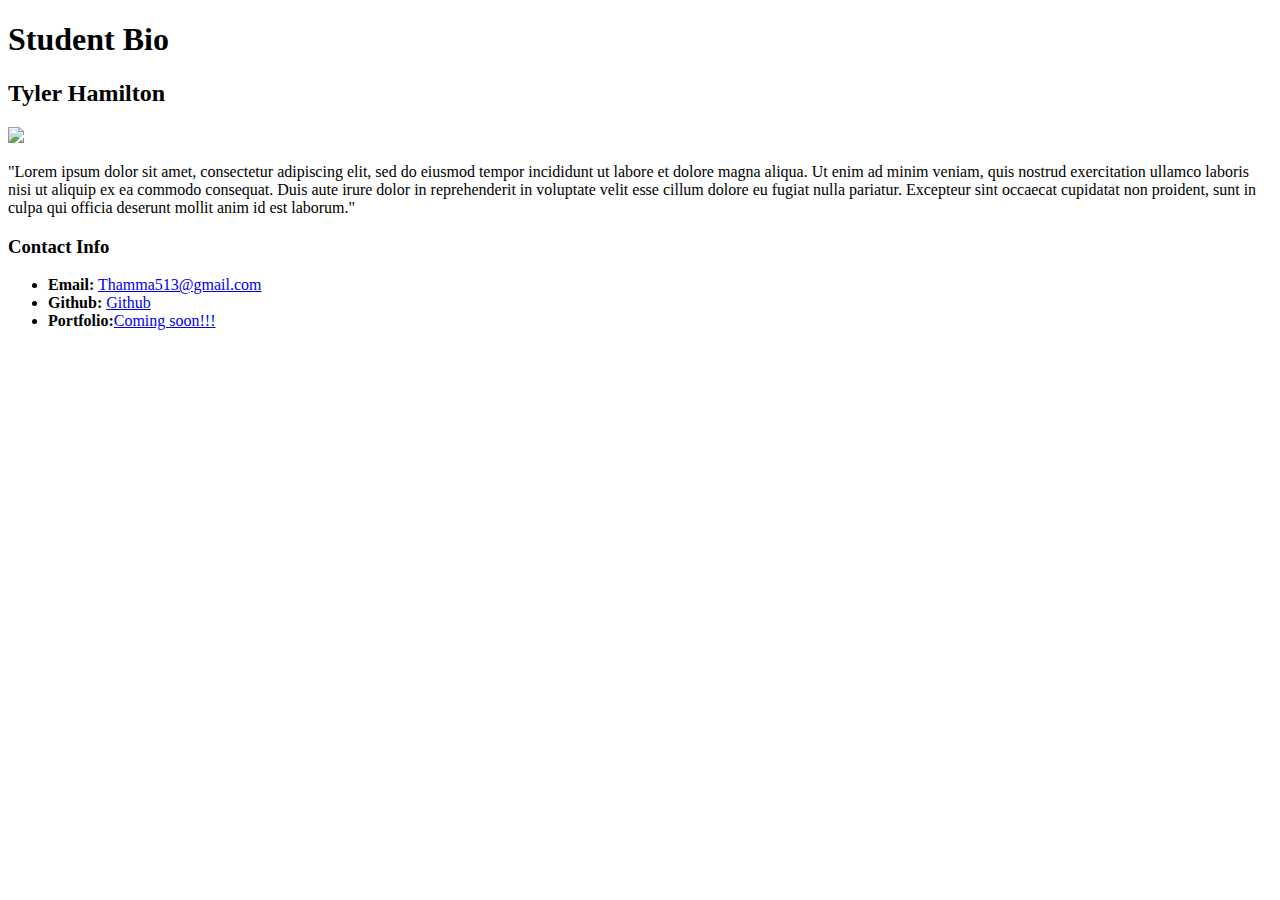
==== index.html @ f0f45cc4 "second-commit" ====
<!DOCTYPE html>
<HTML lang="en-us">
    <head>
        <title> Tyler's Bio</title>
        <meta charset="utf-8">  
        <link rel="stylesheet" type="text/css" href="css/style.css">
    </head>
    <body>
         <header>
        <h1>Student Bio</h1>
         </header>
        <div class="container">
            <section id="Main Bio">
                <h2>Tyler Hamilton </h2>
                <img id="Bio Image" src="http://placekitten.com/200/300">
                <p>"Lorem ipsum dolor sit amet, consectetur adipiscing elit, sed do eiusmod tempor incididunt ut labore et dolore magna aliqua. Ut enim ad minim veniam, quis nostrud exercitation ullamco laboris nisi ut aliquip ex ea commodo consequat. Duis aute irure dolor in reprehenderit in voluptate velit esse cillum dolore eu fugiat nulla pariatur. Excepteur sint occaecat cupidatat non proident, sunt in culpa qui officia deserunt mollit anim id est laborum."</p>
            </section>

        
            <section id="Contact Info">

            <h3>Contact Info</h3>
                <ul>
                    <li><strong>Email:</strong> <a href="mailto;Thamma513@gmail.com">Thamma513@gmail.com</a></li>
                    <li><strong>Github:</strong> <a href="https://github.com/thamma513">Github</a></li>
                    <li><strong>Portfolio:</strong><a href="#">Coming soon!!!</a></li>
                </ul>
            </section>
        </div>
    </body>
</HTML>
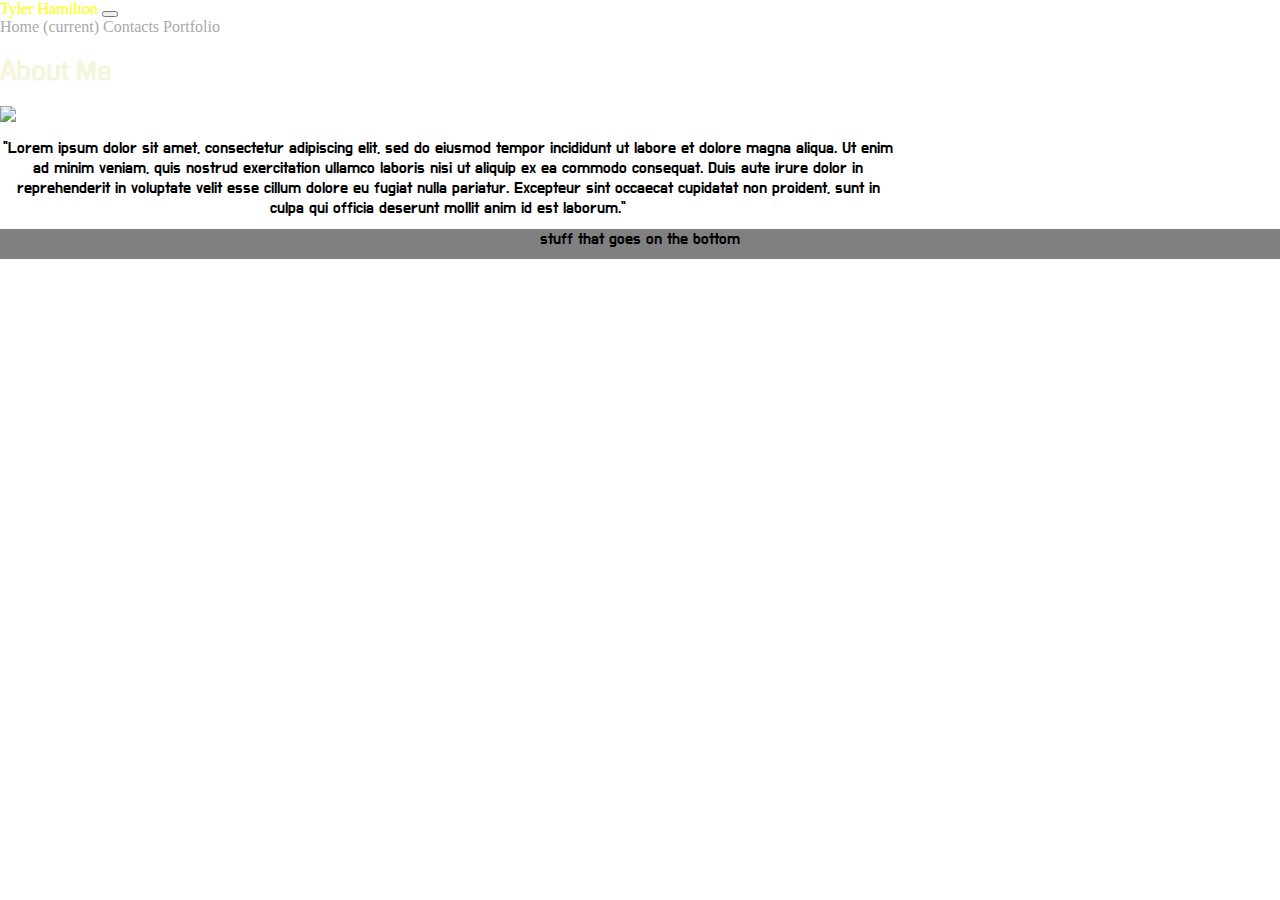
==== commit 9885d077: "Add files via upload" ====
--- a/index.html
+++ b/index.html
@@ -1,31 +1,44 @@
-<!DOCTYPE html>
-<HTML lang="en-us">
-    <head>
-        <title> Tyler's Bio</title>
-        <meta charset="utf-8">  
-        <link rel="stylesheet" type="text/css" href="css/style.css">
-    </head>
-    <body>
-         <header>
-        <h1>Student Bio</h1>
-         </header>
-        <div class="container">
-            <section id="Main Bio">
-                <h2>Tyler Hamilton </h2>
-                <img id="Bio Image" src="http://placekitten.com/200/300">
-                <p>"Lorem ipsum dolor sit amet, consectetur adipiscing elit, sed do eiusmod tempor incididunt ut labore et dolore magna aliqua. Ut enim ad minim veniam, quis nostrud exercitation ullamco laboris nisi ut aliquip ex ea commodo consequat. Duis aute irure dolor in reprehenderit in voluptate velit esse cillum dolore eu fugiat nulla pariatur. Excepteur sint occaecat cupidatat non proident, sunt in culpa qui officia deserunt mollit anim id est laborum."</p>
-            </section>
-
-        
-            <section id="Contact Info">
-
-            <h3>Contact Info</h3>
-                <ul>
-                    <li><strong>Email:</strong> <a href="mailto;Thamma513@gmail.com">Thamma513@gmail.com</a></li>
-                    <li><strong>Github:</strong> <a href="https://github.com/thamma513">Github</a></li>
-                    <li><strong>Portfolio:</strong><a href="#">Coming soon!!!</a></li>
-                </ul>
-            </section>
-        </div>
-    </body>
-</HTML>+<DOCTYPE HTML>
+    <html lang="en-us">
+        <head>
+        <meta charset="UTF-8">
+        <link rel="stylesheet" href="https://stackpath.bootstrapcdn.com/bootstrap/4.1.0/css/bootstrap.min.css" integrity="sha384-9gVQ4dYFwwWSjIDZnLEWnxCjeSWFphJiwGPXr1jddIhOegiu1FwO5qRGvFXOdJZ4" crossorigin="anonymous">
+       
+        <link rel="stylesheet" href="https://use.fontawesome.com/releases/v5.0.10/css/all.css" integrity="sha384-+d0P83n9kaQMCwj8F4RJB66tzIwOKmrdb46+porD/OvrJ+37WqIM7UoBtwHO6Nlg" crossorigin="anonymous">
+        <link href="https://fonts.googleapis.com/css?family=Do+Hyeon|Gugi" rel="stylesheet">
+        <link rel="stylesheet" href="Assets/CSS/style.css">
+        <script src="https://code.jquery.com/jquery-3.3.1.slim.min.js" integrity="sha384-q8i/X+965DzO0rT7abK41JStQIAqVgRVzpbzo5smXKp4YfRvH+8abtTE1Pi6jizo" crossorigin="anonymous"></script>
+        <script src="https://cdnjs.cloudflare.com/ajax/libs/popper.js/1.14.0/umd/popper.min.js" integrity="sha384-cs/chFZiN24E4KMATLdqdvsezGxaGsi4hLGOzlXwp5UZB1LY//20VyM2taTB4QvJ" crossorigin="anonymous"></script>
+        <script src="https://stackpath.bootstrapcdn.com/bootstrap/4.1.0/js/bootstrap.min.js" integrity="sha384-uefMccjFJAIv6A+rW+L4AHf99KvxDjWSu1z9VI8SKNVmz4sk7buKt/6v9KI65qnm" crossorigin="anonymous"></script>
+            <title>Tyler's Portfolio</title>
+        </head>
+        <body background="https://www.walldevil.com/wallpapers/a66/back-ground-background-images-website-official.jpg">   
+        
+            <nav class="navbar navbar-expand-lg navbar-light bg-dark">
+                <a class="navbar-brand" href="#">Tyler Hamilton</a>
+                <button class="navbar-toggler" type="button" data-toggle="collapse" data-target="#navbarNavAltMarkup" aria-controls="navbarNavAltMarkup" aria-expanded="false" aria-label="Toggle navigation">
+                  <span class="navbar-toggler-icon"></span>
+                </button>
+                <div class="collapse navbar-collapse" id="navbarNavAltMarkup">
+                  <div class="navbar-nav">
+                    <a class="nav-item nav-link active" href="index.html">Home <span class="sr-only">(current)</span></a>
+                    <a class="nav-item nav-link" href="contacts.html">Contacts</a>
+                    <a class="nav-item nav-link" href="portfolio.html">Portfolio</a>
+                  </div>
+                </div>
+              </nav> 
+                               
+         </header>
+           
+            <section id="Main-Bio">
+                        <h2>About Me</h2>
+                    <div>
+                        <img id="Bio Image" src="http://placekitten.com/200/300">
+                        <p>"Lorem ipsum dolor sit amet, consectetur adipiscing elit, sed do eiusmod tempor incididunt ut labore et dolore magna aliqua. Ut enim ad minim veniam, quis nostrud exercitation ullamco laboris nisi ut aliquip ex ea commodo consequat. Duis aute irure dolor in reprehenderit in voluptate velit esse cillum dolore eu fugiat nulla pariatur. Excepteur sint occaecat cupidatat non proident, sunt in culpa qui officia deserunt mollit anim id est laborum."</p>
+             </section>
+        </body>
+        <footer>
+                <p>stuff that goes on the bottom</p>
+        </footer>
+    </html>
+</DOCTYPE>--- a/Assets/CSS/style.css
+++ b/Assets/CSS/style.css
@@ -0,0 +1,85 @@
+h1, h2, h3, h4, .page-links{
+    font-family: 'Gugi', cursive;
+}
+p{
+    font-family: 'Do Hyeon', sans-serif;
+}
+h2{
+    border: 5px, black;
+    margin:0,auto;
+    width: 20%;
+    background-color:transparent;
+    color:black;
+}
+body{
+    background-image: url ("https://www.walldevil.com/wallpapers/a66/back-ground-background-images-website-official.jpg") ;
+    margin:0;
+    padding:0;
+    height:100%;
+    width:100%;
+}
+header{
+    background-color: aliceblue;
+    border-bottom: 5px, black;
+    padding: 0px;
+    margin:0px,auto;
+    width:100%;
+}
+#Main-Bio{
+    width:70%;
+}
+#name{
+    float: left;
+    background-color: aqua;
+    color: black
+}   
+footer{
+    position: relative; 
+    bottom: 5px;
+    border-style: solid;
+    border: black, 5px;
+    height: 30px;
+    width: 100%;
+    background-color:gray;
+    display:block;
+}
+h2{
+    color: beige;
+}
+#Contact Info{
+    border-style: solid;
+    border: black, 5px;
+    display: block;
+}
+p{
+    text-align: center; 
+}
+
+.card-group{
+    display:flex;
+}
+.card-body{
+    background-image: URL("https://www.walldevil.com/wallpapers/a66/back-ground-background-images-website-official.jpg")
+}
+.card-title{
+    color: white;
+}
+.card-text{
+    color: white;
+}
+a {
+    text-decoration: none;
+    color: darkgray;
+}
+a:hover{
+    color: yellow;
+    text-decoration: none;
+}
+a:focus{
+    text-decoration: none;
+    color: green;
+}
+a:active{
+    text-decoration: none;
+    color: red;
+}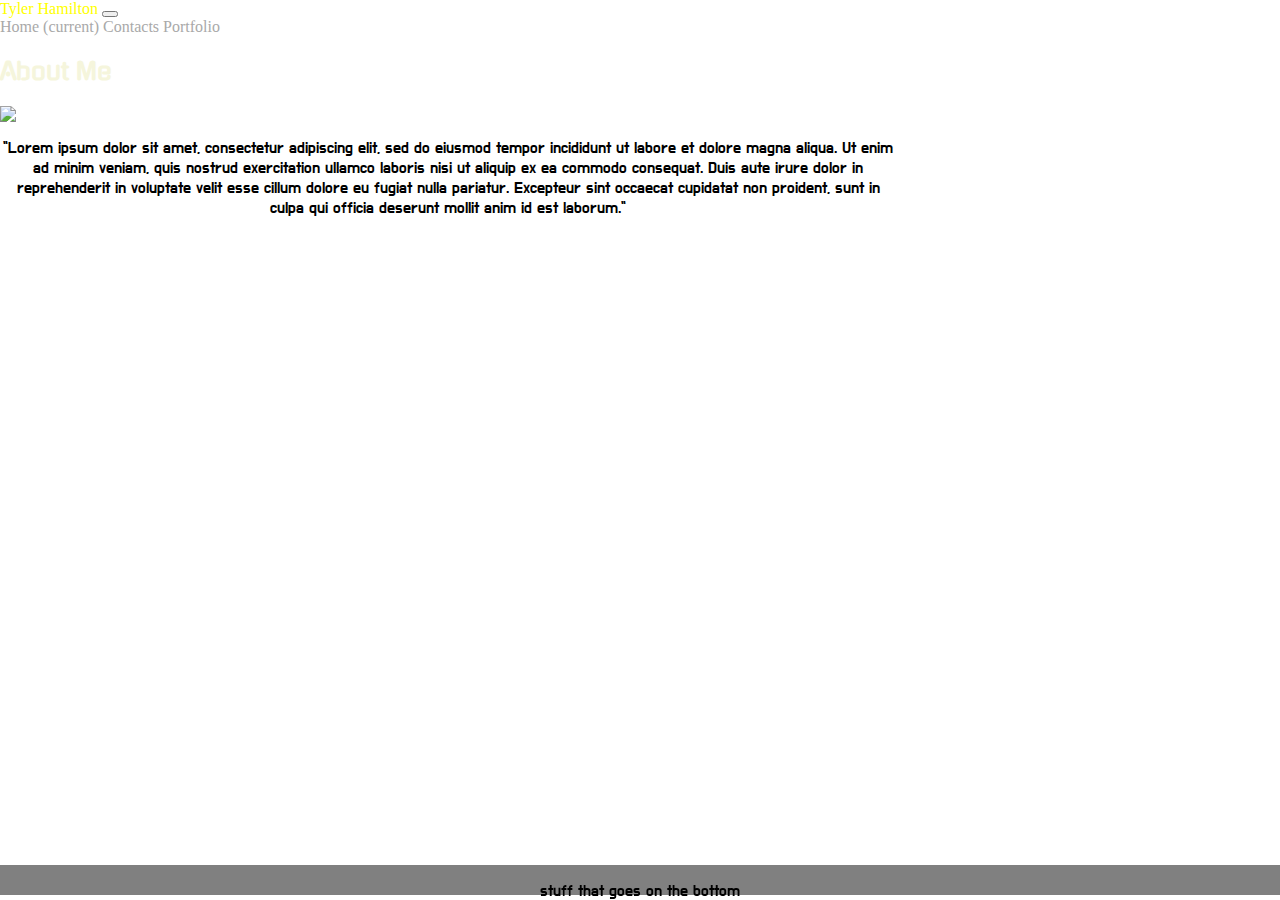
==== commit 7e4c274c: "fourth commit" ====
--- a/index.html
+++ b/index.html
@@ -1,44 +1,44 @@
-<DOCTYPE HTML>
-    <html lang="en-us">
-        <head>
-        <meta charset="UTF-8">
-        <link rel="stylesheet" href="https://stackpath.bootstrapcdn.com/bootstrap/4.1.0/css/bootstrap.min.css" integrity="sha384-9gVQ4dYFwwWSjIDZnLEWnxCjeSWFphJiwGPXr1jddIhOegiu1FwO5qRGvFXOdJZ4" crossorigin="anonymous">
-       
-        <link rel="stylesheet" href="https://use.fontawesome.com/releases/v5.0.10/css/all.css" integrity="sha384-+d0P83n9kaQMCwj8F4RJB66tzIwOKmrdb46+porD/OvrJ+37WqIM7UoBtwHO6Nlg" crossorigin="anonymous">
-        <link href="https://fonts.googleapis.com/css?family=Do+Hyeon|Gugi" rel="stylesheet">
-        <link rel="stylesheet" href="Assets/CSS/style.css">
-        <script src="https://code.jquery.com/jquery-3.3.1.slim.min.js" integrity="sha384-q8i/X+965DzO0rT7abK41JStQIAqVgRVzpbzo5smXKp4YfRvH+8abtTE1Pi6jizo" crossorigin="anonymous"></script>
-        <script src="https://cdnjs.cloudflare.com/ajax/libs/popper.js/1.14.0/umd/popper.min.js" integrity="sha384-cs/chFZiN24E4KMATLdqdvsezGxaGsi4hLGOzlXwp5UZB1LY//20VyM2taTB4QvJ" crossorigin="anonymous"></script>
-        <script src="https://stackpath.bootstrapcdn.com/bootstrap/4.1.0/js/bootstrap.min.js" integrity="sha384-uefMccjFJAIv6A+rW+L4AHf99KvxDjWSu1z9VI8SKNVmz4sk7buKt/6v9KI65qnm" crossorigin="anonymous"></script>
-            <title>Tyler's Portfolio</title>
-        </head>
-        <body background="https://www.walldevil.com/wallpapers/a66/back-ground-background-images-website-official.jpg">   
-        
-            <nav class="navbar navbar-expand-lg navbar-light bg-dark">
-                <a class="navbar-brand" href="#">Tyler Hamilton</a>
-                <button class="navbar-toggler" type="button" data-toggle="collapse" data-target="#navbarNavAltMarkup" aria-controls="navbarNavAltMarkup" aria-expanded="false" aria-label="Toggle navigation">
-                  <span class="navbar-toggler-icon"></span>
-                </button>
-                <div class="collapse navbar-collapse" id="navbarNavAltMarkup">
-                  <div class="navbar-nav">
-                    <a class="nav-item nav-link active" href="index.html">Home <span class="sr-only">(current)</span></a>
-                    <a class="nav-item nav-link" href="contacts.html">Contacts</a>
-                    <a class="nav-item nav-link" href="portfolio.html">Portfolio</a>
-                  </div>
-                </div>
-              </nav> 
-                               
-         </header>
-           
-            <section id="Main-Bio">
-                        <h2>About Me</h2>
-                    <div>
-                        <img id="Bio Image" src="http://placekitten.com/200/300">
-                        <p>"Lorem ipsum dolor sit amet, consectetur adipiscing elit, sed do eiusmod tempor incididunt ut labore et dolore magna aliqua. Ut enim ad minim veniam, quis nostrud exercitation ullamco laboris nisi ut aliquip ex ea commodo consequat. Duis aute irure dolor in reprehenderit in voluptate velit esse cillum dolore eu fugiat nulla pariatur. Excepteur sint occaecat cupidatat non proident, sunt in culpa qui officia deserunt mollit anim id est laborum."</p>
-             </section>
-        </body>
-        <footer>
-                <p>stuff that goes on the bottom</p>
-        </footer>
-    </html>
+<DOCTYPE HTML>
+    <html lang="en-us">
+        <head>
+        <meta charset="UTF-8">
+        <link rel="stylesheet" href="https://stackpath.bootstrapcdn.com/bootstrap/4.1.0/css/bootstrap.min.css" integrity="sha384-9gVQ4dYFwwWSjIDZnLEWnxCjeSWFphJiwGPXr1jddIhOegiu1FwO5qRGvFXOdJZ4" crossorigin="anonymous">
+       
+        <link rel="stylesheet" href="https://use.fontawesome.com/releases/v5.0.10/css/all.css" integrity="sha384-+d0P83n9kaQMCwj8F4RJB66tzIwOKmrdb46+porD/OvrJ+37WqIM7UoBtwHO6Nlg" crossorigin="anonymous">
+        <link href="https://fonts.googleapis.com/css?family=Do+Hyeon|Gugi" rel="stylesheet">
+        <link rel="stylesheet" href="Assets/CSS/style.css">
+        <script src="https://code.jquery.com/jquery-3.3.1.slim.min.js" integrity="sha384-q8i/X+965DzO0rT7abK41JStQIAqVgRVzpbzo5smXKp4YfRvH+8abtTE1Pi6jizo" crossorigin="anonymous"></script>
+        <script src="https://cdnjs.cloudflare.com/ajax/libs/popper.js/1.14.0/umd/popper.min.js" integrity="sha384-cs/chFZiN24E4KMATLdqdvsezGxaGsi4hLGOzlXwp5UZB1LY//20VyM2taTB4QvJ" crossorigin="anonymous"></script>
+        <script src="https://stackpath.bootstrapcdn.com/bootstrap/4.1.0/js/bootstrap.min.js" integrity="sha384-uefMccjFJAIv6A+rW+L4AHf99KvxDjWSu1z9VI8SKNVmz4sk7buKt/6v9KI65qnm" crossorigin="anonymous"></script>
+            <title>Tyler's Portfolio</title>
+        </head>
+        <body background="https://www.walldevil.com/wallpapers/a66/back-ground-background-images-website-official.jpg">   
+        
+            <nav class="navbar navbar-expand-lg navbar-light bg-dark">
+                <a class="navbar-brand" href="#">Tyler Hamilton</a>
+                <button class="navbar-toggler" type="button" data-toggle="collapse" data-target="#navbarNavAltMarkup" aria-controls="navbarNavAltMarkup" aria-expanded="false" aria-label="Toggle navigation">
+                  <span class="navbar-toggler-icon"></span>
+                </button>
+                <div class="collapse navbar-collapse" id="navbarNavAltMarkup">
+                  <div class="navbar-nav">
+                    <a class="nav-item nav-link active" href="index.html">Home <span class="sr-only">(current)</span></a>
+                    <a class="nav-item nav-link" href="contacts.html">Contacts</a>
+                    <a class="nav-item nav-link" href="portfolio.html">Portfolio</a>
+                  </div>
+                </div>
+              </nav> 
+                               
+         </header>
+           
+            <section id="Main-Bio">
+                        <h2>About Me</h2>
+                    <div>
+                        <img id="Bio Image" src="http://placekitten.com/200/300">
+                        <p>"Lorem ipsum dolor sit amet, consectetur adipiscing elit, sed do eiusmod tempor incididunt ut labore et dolore magna aliqua. Ut enim ad minim veniam, quis nostrud exercitation ullamco laboris nisi ut aliquip ex ea commodo consequat. Duis aute irure dolor in reprehenderit in voluptate velit esse cillum dolore eu fugiat nulla pariatur. Excepteur sint occaecat cupidatat non proident, sunt in culpa qui officia deserunt mollit anim id est laborum."</p>
+             </section>
+        </body>
+        <footer>
+                <p>stuff that goes on the bottom</p>
+        </footer>
+    </html>
 </DOCTYPE>--- a/Assets/CSS/style.css
+++ b/Assets/CSS/style.css
@@ -34,7 +34,7 @@
     color: black
 }   
 footer{
-    position: relative; 
+    position: fixed; 
     bottom: 5px;
     border-style: solid;
     border: black, 5px;
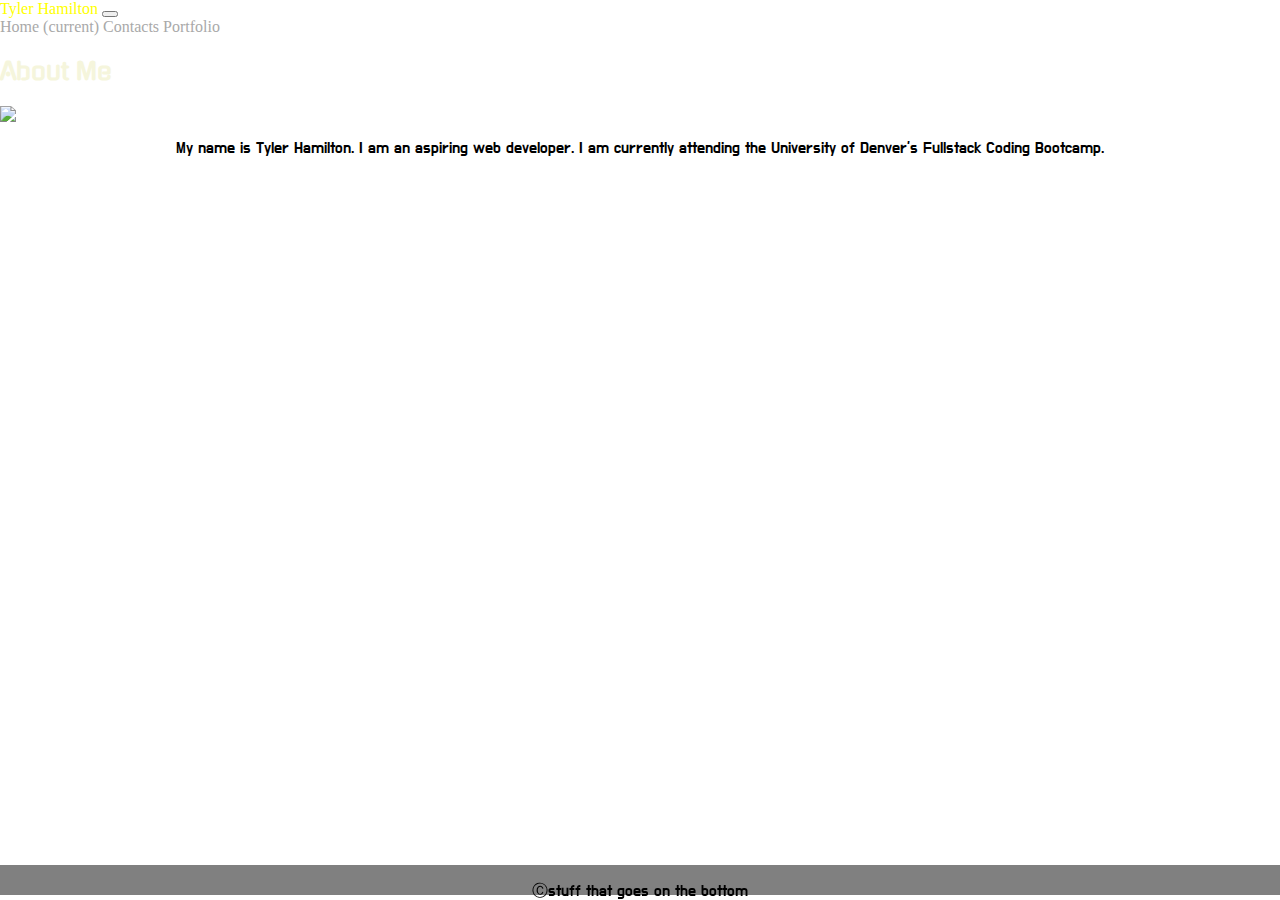
==== commit f2cd0a80: "fifth commit" ====
--- a/index.html
+++ b/index.html
@@ -14,12 +14,12 @@
         </head>
         <body background="https://www.walldevil.com/wallpapers/a66/back-ground-background-images-website-official.jpg">   
         
-            <nav class="navbar navbar-expand-lg navbar-light bg-dark">
+            <nav class="navbar navbar-expand-lg navbar-dark bg-dark">
                 <a class="navbar-brand" href="#">Tyler Hamilton</a>
                 <button class="navbar-toggler" type="button" data-toggle="collapse" data-target="#navbarNavAltMarkup" aria-controls="navbarNavAltMarkup" aria-expanded="false" aria-label="Toggle navigation">
                   <span class="navbar-toggler-icon"></span>
                 </button>
-                <div class="collapse navbar-collapse" id="navbarNavAltMarkup">
+                <div class="collapse navbar-collapse justify-content-end" id="navbarNavAltMarkup">
                   <div class="navbar-nav">
                     <a class="nav-item nav-link active" href="index.html">Home <span class="sr-only">(current)</span></a>
                     <a class="nav-item nav-link" href="contacts.html">Contacts</a>
@@ -29,16 +29,28 @@
               </nav> 
                                
          </header>
-           
-            <section id="Main-Bio">
-                        <h2>About Me</h2>
-                    <div>
-                        <img id="Bio Image" src="http://placekitten.com/200/300">
-                        <p>"Lorem ipsum dolor sit amet, consectetur adipiscing elit, sed do eiusmod tempor incididunt ut labore et dolore magna aliqua. Ut enim ad minim veniam, quis nostrud exercitation ullamco laboris nisi ut aliquip ex ea commodo consequat. Duis aute irure dolor in reprehenderit in voluptate velit esse cillum dolore eu fugiat nulla pariatur. Excepteur sint occaecat cupidatat non proident, sunt in culpa qui officia deserunt mollit anim id est laborum."</p>
-             </section>
+            <h2>About Me</h2>
+         <div class="container">
+             <div class="row">
+                 <div class="col-lg-3">
+                    <img id="Bio Image" src="http://placekitten.com/200/300">
+                </div>
+                <div class="col-lg-3">
+                        <p>My name is Tyler Hamilton. I am an aspiring web developer. I am currently attending the University of Denver's Fullstack Coding Bootcamp.</p>
+                </div>
+                <div class="col-lg-3">
+                        <div class="card" style="width: 18rem;">
+                                <div class="card-body">
+                                  <h5 class="card-title">sidebar title</h5>
+                                  <p class="card-text">sidebar content.</p>
+                                </div>
+                              </div>
+                </div>
+            </div>
+        </div>
         </body>
         <footer>
-                <p>stuff that goes on the bottom</p>
+                <p> &#9400;stuff that goes on the bottom</p>
         </footer>
     </html>
 </DOCTYPE>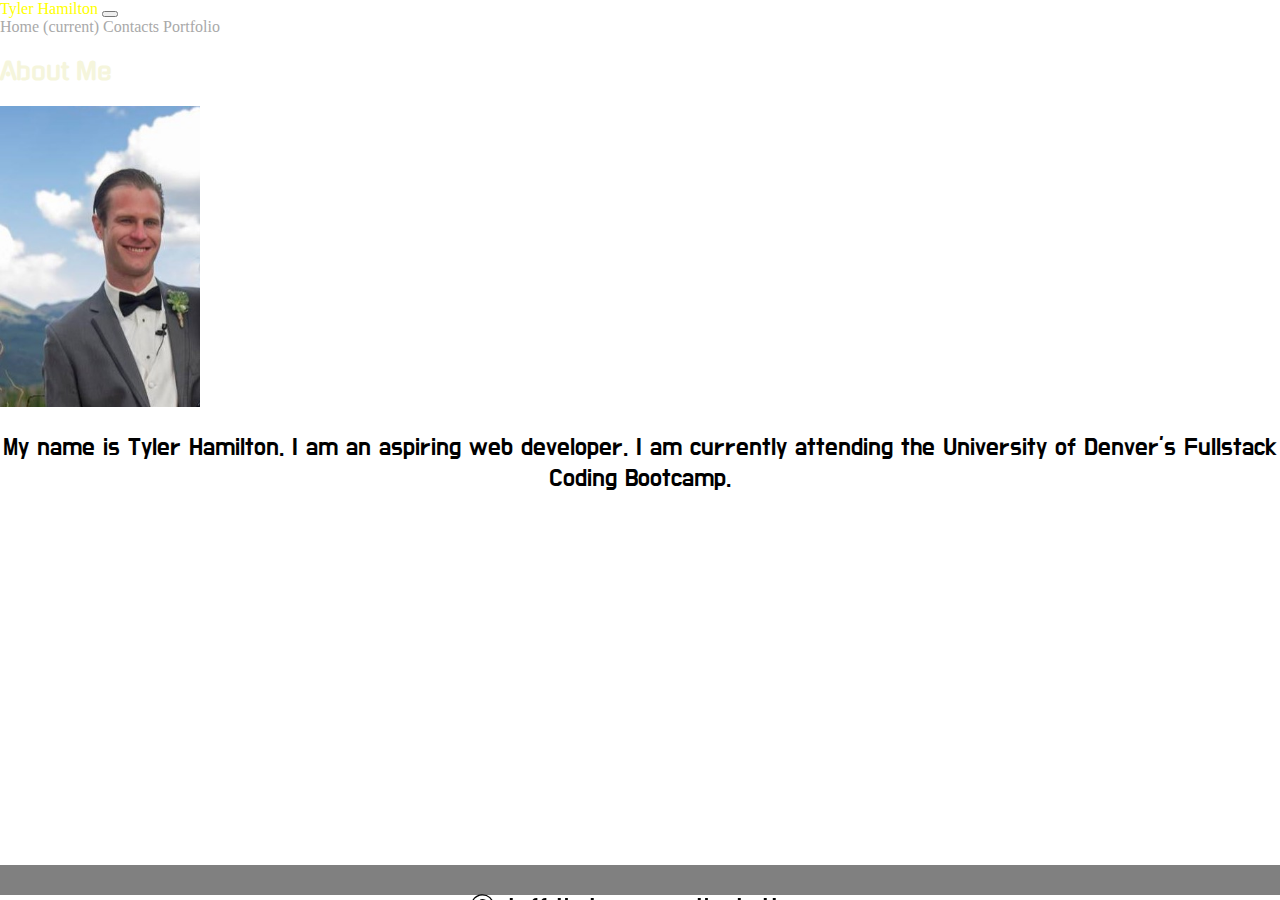
==== commit a7d149e3: "changing things" ====
--- a/index.html
+++ b/index.html
@@ -33,18 +33,13 @@
          <div class="container">
              <div class="row">
                  <div class="col-lg-3">
-                    <img id="Bio Image" src="http://placekitten.com/200/300">
+                    <img id="Bio-Image" src="Assets/images/portfolio-pic.jpg">
                 </div>
-                <div class="col-lg-3">
+                <div class="col-lg-8">
                         <p>My name is Tyler Hamilton. I am an aspiring web developer. I am currently attending the University of Denver's Fullstack Coding Bootcamp.</p>
                 </div>
-                <div class="col-lg-3">
-                        <div class="card" style="width: 18rem;">
-                                <div class="card-body">
-                                  <h5 class="card-title">sidebar title</h5>
-                                  <p class="card-text">sidebar content.</p>
-                                </div>
-                              </div>
+                
+
                 </div>
             </div>
         </div>
--- a/Assets/CSS/style.css
+++ b/Assets/CSS/style.css
@@ -3,6 +3,7 @@
 }
 p{
     font-family: 'Do Hyeon', sans-serif;
+    font-size: 25px;
 }
 h2{
     border: 5px, black;
@@ -82,4 +83,8 @@
 a:active{
     text-decoration: none;
     color: red;
+}
+#Bio-Image{
+    width: 200px;
+    height: auto;
 }